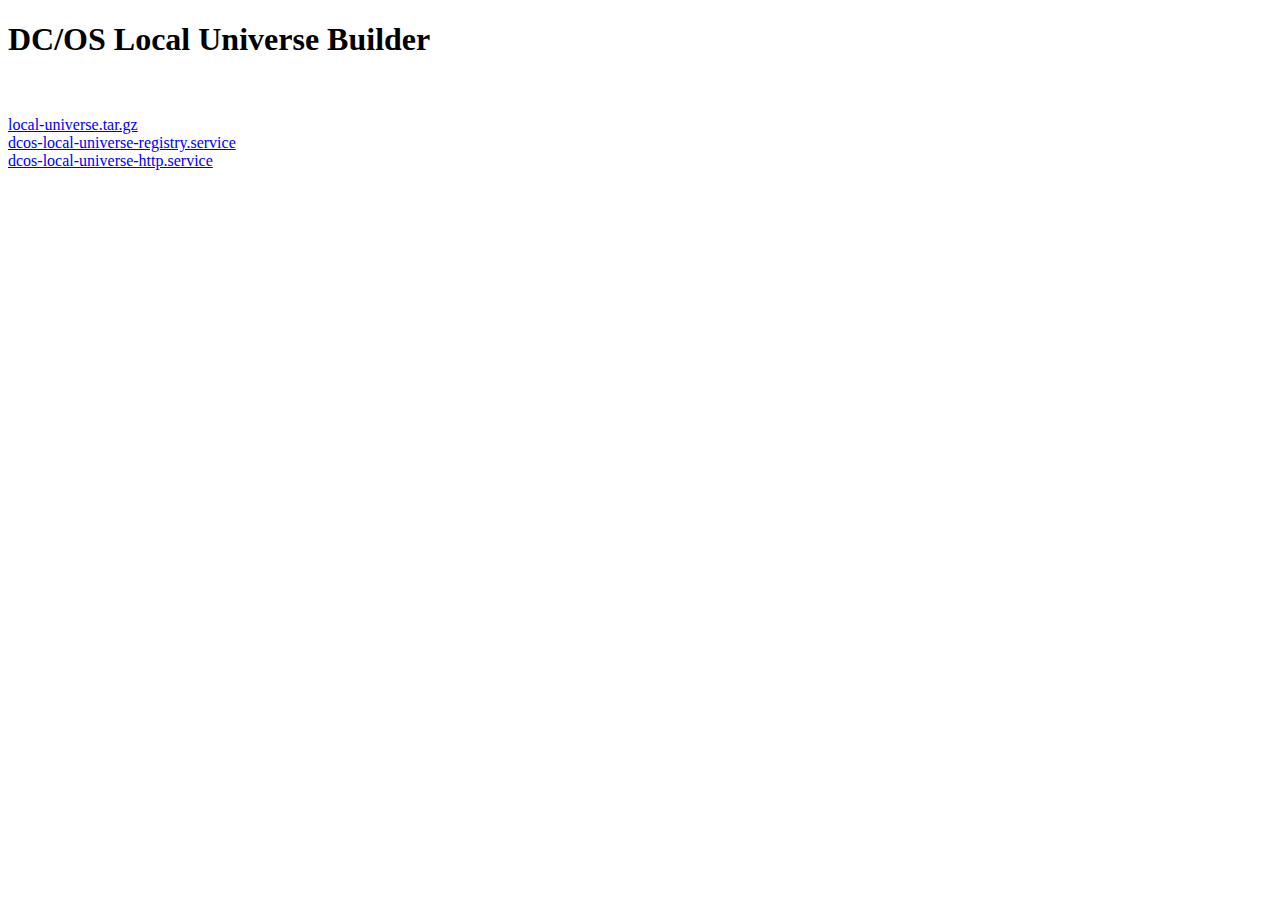
==== web/templates/result.html @ 981abc94 "Many things" ====
<!DOCTYPE html>
<!--[if lt IE 7]><html class="no-js lt-ie9 lt-ie8 lt-ie7"><![endif]-->
<!--[if IE 7]><html class="no-js lt-ie9 lt-ie8"><![endif]-->
<!--[if IE 8]><html class="no-js lt-ie9"><![endif]-->
<!--[if gt IE 8]><!--><html class="no-js"><!--<![endif]-->
	<head>
		<meta charset="utf-8">
		<meta http-equiv="X-UA-Compatible" content="IE=edge,chrome=1">
		<title>DC/OS Local Universe Builder</title>
		<meta name="description" content="">
		<meta name="viewport" content="width=device-width,initial-scale=1,maximum-scale=1">
		<link rel="stylesheet" href="css/normalize.css">
		<link rel="stylesheet" href="css/stylesheet.css">
		<link rel="stylesheet" href="css/selectize.default.css">
	</head>
	<body>
		<div id="wrapper">
			<h1>DC/OS Local Universe Builder</h1>
			<br>
			<div class="control-group">
        		<br>
        		<a href="/local-universe.tar.gz">local-universe.tar.gz</a><br>
        		<a href="/dcos-local-universe-registry.service">dcos-local-universe-registry.service</a><br>
        		<a href="/dcos-local-universe-http.service">dcos-local-universe-http.service</a><br>
        	</div>
        </div>
    </body>
</html>
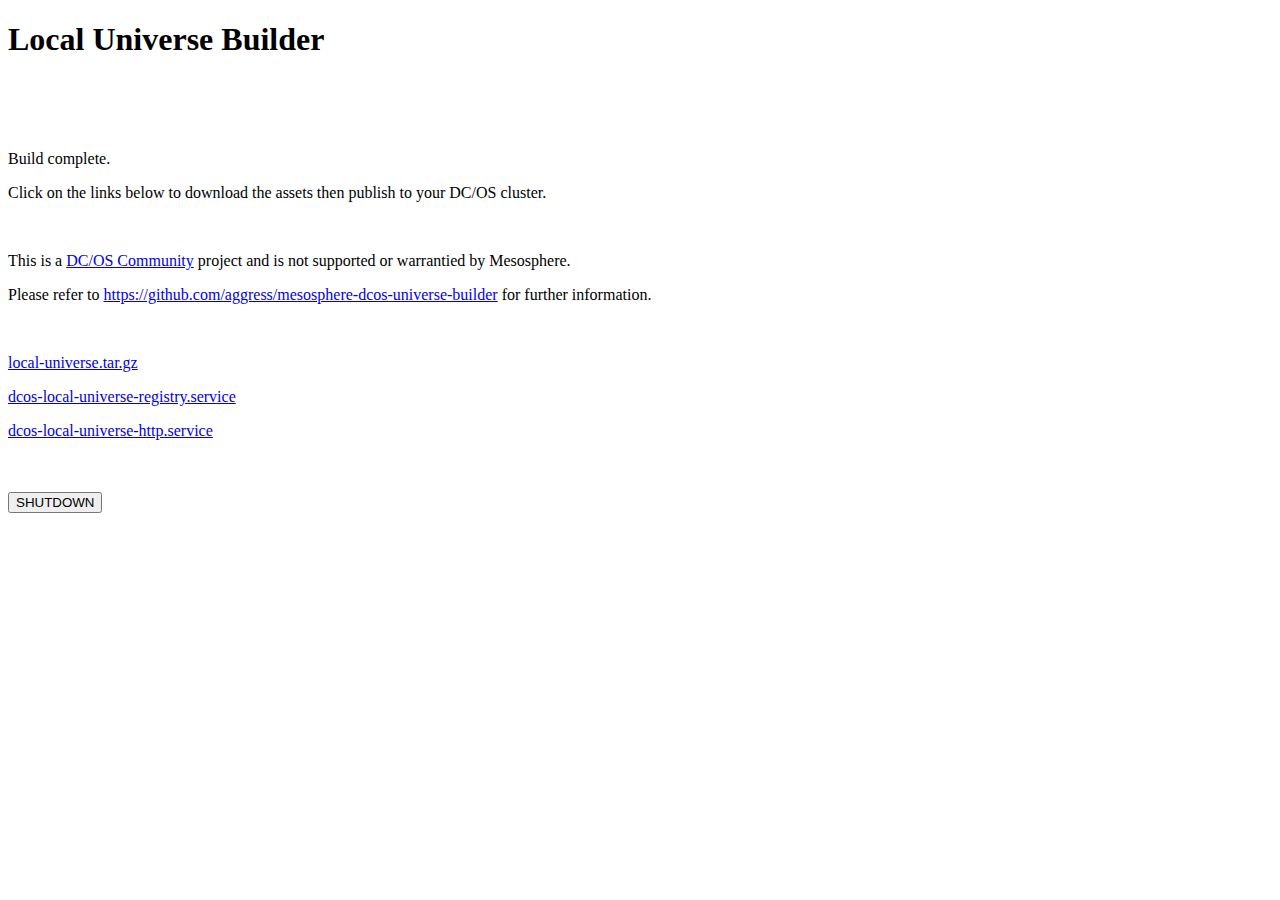
==== commit 23c20843: "Updated warranty" ====
--- a/web/templates/result.html
+++ b/web/templates/result.html
@@ -11,18 +11,32 @@
 		<meta name="viewport" content="width=device-width,initial-scale=1,maximum-scale=1">
 		<link rel="stylesheet" href="css/normalize.css">
 		<link rel="stylesheet" href="css/stylesheet.css">
-		<link rel="stylesheet" href="css/selectize.default.css">
+		<link rel="stylesheet" href="css/selectize.mesosphere.css">
+        <link href="https://fonts.googleapis.com/css?family=Source+Sans+Pro" rel="stylesheet">
 	</head>
 	<body>
 		<div id="wrapper">
-			<h1>DC/OS Local Universe Builder</h1>
+			<object data="images/MESO_dcos_Horz_K-HJxjDevpnW.svg" width="300" height="33" type="image/svg+xml"></object>
+            <h1>Local Universe Builder</h1>
 			<br>
 			<div class="control-group">
         		<br>
-        		<a href="/local-universe.tar.gz">local-universe.tar.gz</a><br>
-        		<a href="/dcos-local-universe-registry.service">dcos-local-universe-registry.service</a><br>
-        		<a href="/dcos-local-universe-http.service">dcos-local-universe-http.service</a><br>
+                <br>
+                <p>Build complete.</p>
+                <p>Click on the links below to download the assets then publish to your DC/OS cluster.</p>
+                <br>
+                <p>This is a <a href="https://dcos.io/community/">DC/OS Community</a> project and is not supported or warrantied by Mesosphere.</p>
+                <p>Please refer to <a href="https://github.com/aggress/mesosphere-dcos-universe-builder">https://github.com/aggress/mesosphere-dcos-universe-builder</a> for further information.</p>
+                <br>
+        		<p><a href="/local-universe.tar.gz">local-universe.tar.gz</a></p>
+        		<p><a href="/dcos-local-universe-registry.service">dcos-local-universe-registry.service</a></p>
+        		<p><a href="/dcos-local-universe-http.service">dcos-local-universe-http.service</a></p>
+                <br>
+                <br>
         	</div>
+            <form id="testform" method="POST" action="/shutdown">
+                <input type="submit" id="button" class="btn" name="my-form" value="SHUTDOWN">
+            </form>
         </div>
     </body>
 </html>